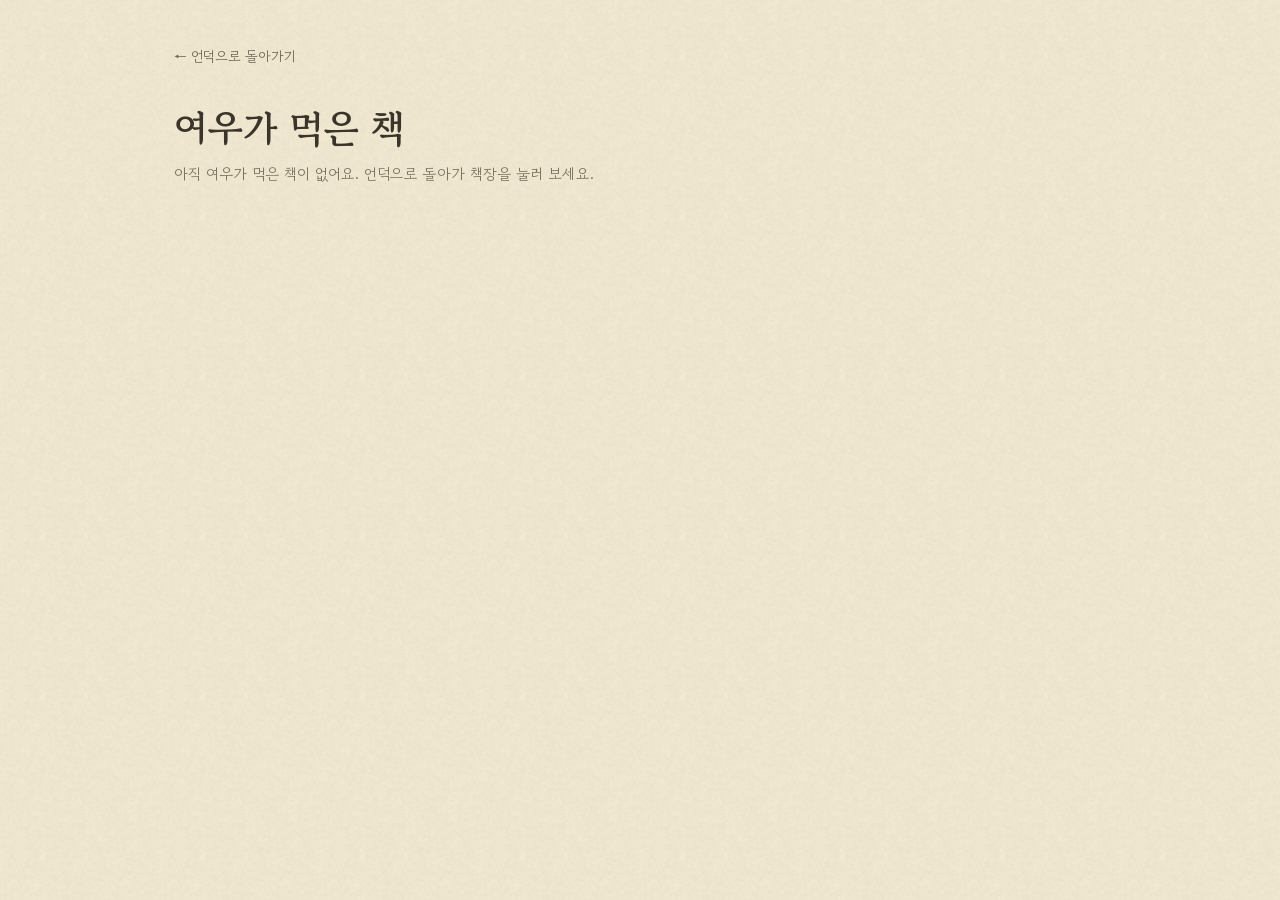
==== archive.html @ db5d546d "가위로 꽃을 잘라 여우가 꽃다발을 건네는 장면과 먹은 책 모음 페이지 추가, 안쪽으로 갈 때 책장 옆면이 떨어지던 문제 수정 - 책장 안개 마스크 앞쪽에 불투명 여백을 둬서 책장 " ====
<!DOCTYPE html>
<html lang="ko">
<head>
<meta charset="utf-8">
<meta name="viewport" content="width=device-width, initial-scale=1">
<title>여우가 먹은 책 · 밑줄 먹는 여우</title>
<link rel="preconnect" href="https://fonts.googleapis.com">
<link href="https://fonts.googleapis.com/css2?family=Gowun+Batang:wght@400;700&family=Gowun+Dodum&display=swap" rel="stylesheet">
<link rel="stylesheet" href="css/archive.css">
</head>
<body>
<main>
  <a class="back" href="index.html">← 언덕으로 돌아가기</a>
  <header>
    <h1>여우가 먹은 책</h1>
    <p id="sum">기록을 불러오는 중이에요</p>
  </header>
  <section aria-labelledby="hBooks">
    <h2 id="hBooks" class="sr">먹은 책 목록</h2>
    <div id="books" class="grid"></div>
  </section>
  <section id="bqSec" aria-labelledby="hBq" hidden>
    <h2 id="hBq">받은 꽃다발</h2>
    <ul id="bouquets"></ul>
  </section>
  <footer>
    <div id="clear">
      <button type="button" class="link" id="clearAsk">기록 모두 지우기</button>
      <span id="clearConfirm" hidden>먹은 책 기록, 받은 꽃다발, 언덕의 꽃이 모두 지워져요.
        <button type="button" id="clearYes">지우기</button><button type="button" id="clearNo" class="link">그만두기</button></span>
    </div>
  </footer>
</main>
<script src="js/archive.js"></script>
</body>
</html>
---- css/archive.css ----
/* 먹은 책 모음 페이지: 언덕과 같은 크림 종이 */
*{box-sizing:border-box}
html,body{margin:0;min-height:100%}
body{font-family:'Gowun Dodum',sans-serif;color:#3B342A;background:linear-gradient(rgba(243,235,214,.62),rgba(243,235,214,.62)),#efe5cc url(../assets/tex/paper.webp)}
main{max-width:980px;margin:0 auto;padding:40px 24px 64px}
.back{display:inline-block;color:#6f6352;text-decoration:none;font-size:14px;padding:6px 0;margin-bottom:28px}
.back:hover,.back:focus-visible{color:#3B342A;text-decoration:underline;outline:none}
header h1{font-family:'Gowun Batang',serif;font-weight:700;font-size:clamp(28px,4vw,38px);margin:0 0 8px}
header p{color:#7a6e5c;margin:0 0 36px;font-size:15px}
.sr{position:absolute;width:1px;height:1px;overflow:hidden;clip:rect(0 0 0 0)}
.grid{display:grid;grid-template-columns:repeat(auto-fill,minmax(280px,1fr));gap:18px}
.card{position:relative;display:flex;gap:14px;align-items:flex-end;padding:18px 18px 16px 22px;border-radius:14px;text-decoration:none;color:inherit;
  background:rgba(250,245,233,.86);border:1px solid rgba(91,67,48,.25);box-shadow:0 2px 8px rgba(90,70,40,.08);transition:transform .25s,box-shadow .25s;overflow:hidden}
.card::before{content:"";position:absolute;left:0;top:0;bottom:0;width:7px;background:var(--c);opacity:.85}
.card:hover,.card:focus-visible{transform:translateY(-3px);box-shadow:0 8px 20px rgba(90,70,40,.16);outline:none}
.card:focus-visible{border-color:#8a9ba8}
.flw{flex:none;width:56px;display:flex;justify-content:center}
.txt{display:flex;flex-direction:column;gap:3px;min-width:0}
.txt strong{font-family:'Gowun Batang',serif;font-size:19px}
.txt em{font-style:normal;color:#8a7d69;font-size:13px}
.txt q{font-family:'Gowun Batang',serif;font-size:14px;line-height:1.65;color:#4a3f32;margin:6px 0 4px;white-space:pre-line;
  display:-webkit-box;-webkit-line-clamp:3;-webkit-box-orient:vertical;overflow:hidden;quotes:none}
.txt small{color:#9a8c76;font-size:12px}
.fl{position:relative;display:inline-block;background:50% 100%/100% 100% no-repeat}
.fl i{position:absolute;inset:0;background:var(--c);mix-blend-mode:multiply;opacity:.85;-webkit-mask-size:100% 100%;mask-size:100% 100%;-webkit-mask-repeat:no-repeat;mask-repeat:no-repeat}
#bqSec{margin-top:56px}
#bqSec h2{font-family:'Gowun Batang',serif;font-size:22px;margin:0 0 16px}
#bouquets{list-style:none;margin:0;padding:0;display:flex;flex-direction:column;gap:12px}
#bouquets li{display:flex;align-items:flex-end;gap:16px;padding:12px 16px;border-radius:14px;background:rgba(250,245,233,.7);border:1px solid rgba(91,67,48,.18)}
.bunch{display:flex;align-items:flex-end;min-width:100px;padding:8px 0 2px 12px}
.bunch>span{margin:0 -9px;transform-origin:50% 100%}
#bouquets small{color:#8a7d69;font-size:12px}
footer{margin-top:56px;font-size:13px;color:#8a7d69}
footer button{font-family:inherit;font-size:13px;cursor:pointer}
.link{background:none;border:none;color:#8a7d69;text-decoration:underline;padding:0 4px}
#clearYes{margin:0 6px 0 10px;padding:6px 14px;border-radius:999px;border:none;background:#7a3d33;color:#f3ede1}
footer button:focus-visible{outline:2px solid #8a9ba8;outline-offset:2px}
@media (prefers-reduced-motion:reduce){ .card{transition:none} }
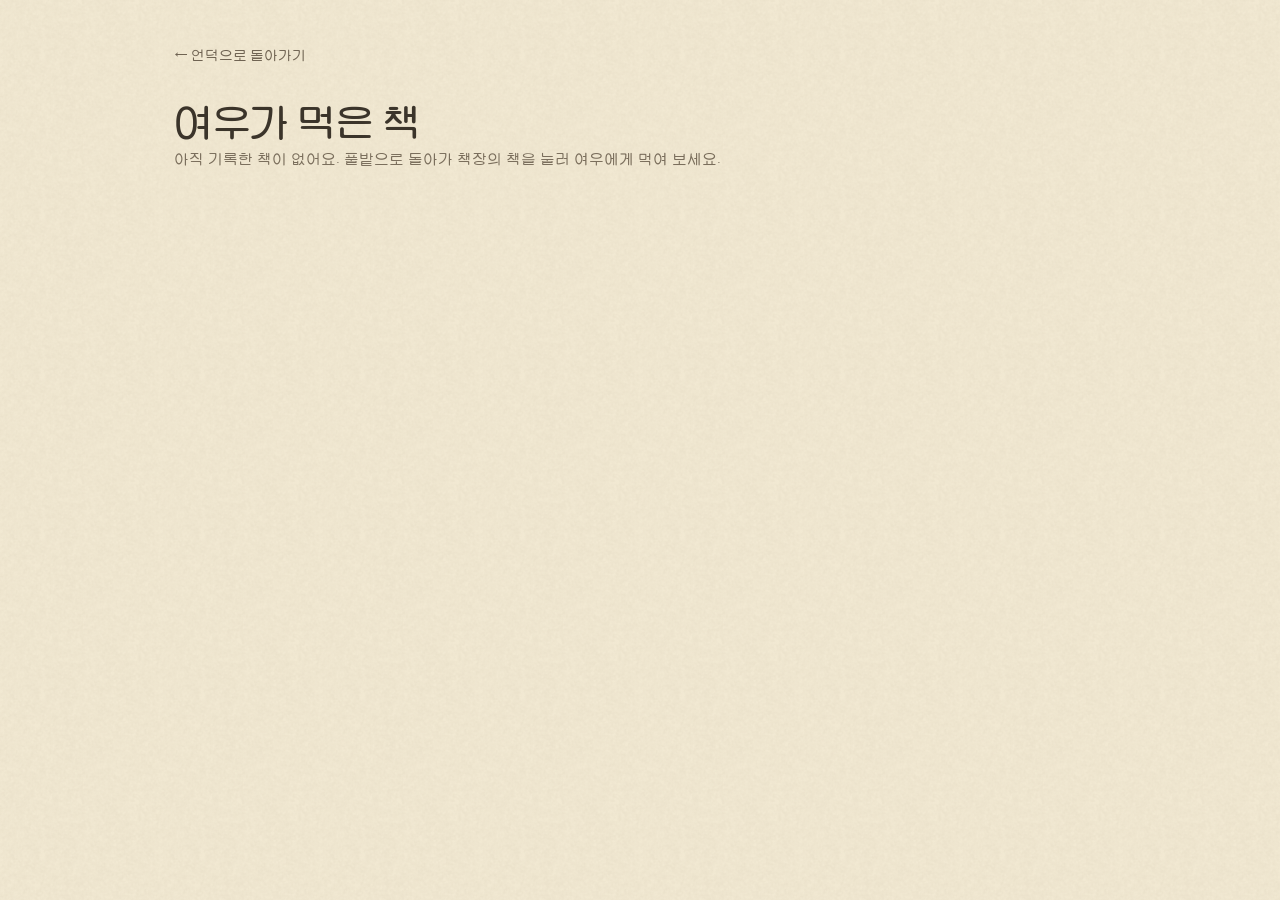
==== commit f0f1aa66: "글꼴을 은디나루로: 사이트 안에 담아(woff2) 첫 화면·꿈 페이지·모음 페이지 모두 같은 글꼴 Co-Authored-By: Claude Opus 5.5 <noreply@anth" ====
--- a/archive.html
+++ b/archive.html
@@ -2,15 +2,16 @@
 <html lang="ko">
 <head>
 <meta charset="utf-8">
+<base href="/">  <!-- /view/ 처럼 끝에 / 가 붙은 주소로 열려도 css·js·그림·데이터를 맨 위에서 찾게 -->
 <meta name="viewport" content="width=device-width, initial-scale=1">
 <title>여우가 먹은 책 · 밑줄 먹는 여우</title>
-<link rel="preconnect" href="https://fonts.googleapis.com">
-<link href="https://fonts.googleapis.com/css2?family=Gowun+Batang:wght@400;700&family=Gowun+Dodum&display=swap" rel="stylesheet">
+<link rel="preload" as="font" type="font/woff2" href="assets/fonts/undinaru-v1.woff2" crossorigin>
+<link rel="preload" as="font" type="font/woff2" href="assets/fonts/undinaru-bold-v1.woff2" crossorigin>
 <link rel="stylesheet" href="css/archive.css">
 </head>
 <body>
 <main>
-  <a class="back" href="index.html">← 언덕으로 돌아가기</a>
+  <a class="back" href="./">← 언덕으로 돌아가기</a>
   <header>
     <h1>여우가 먹은 책</h1>
     <p id="sum">기록을 불러오는 중이에요</p>
@@ -26,11 +27,12 @@
   <footer>
     <div id="clear">
       <button type="button" class="link" id="clearAsk">기록 모두 지우기</button>
-      <span id="clearConfirm" hidden>먹은 책 기록, 받은 꽃다발, 언덕의 꽃이 모두 지워져요.
+      <span id="clearConfirm" hidden>먹은 책 기록, 메모, 받은 꽃다발, 풀밭의 꽃이 모두 지워져요.
         <button type="button" id="clearYes">지우기</button><button type="button" id="clearNo" class="link">그만두기</button></span>
     </div>
   </footer>
 </main>
+<script src="js/share.js"></script>
 <script src="js/archive.js"></script>
 </body>
 </html>
--- a/css/archive.css
+++ b/css/archive.css
@@ -1,11 +1,14 @@
+/* 글꼴: 은디나루(은글꼴, 자유 공개 글꼴). 한글·영문·문장부호만 남겨 woff2로 줄임 (assets/fonts) */
+@font-face{font-family:'UnDinaru';font-weight:400;font-display:swap;src:url(../assets/fonts/undinaru-v1.woff2) format('woff2')}
+@font-face{font-family:'UnDinaru';font-weight:700;font-display:swap;src:url(../assets/fonts/undinaru-bold-v1.woff2) format('woff2')}
 /* 먹은 책 모음 페이지: 언덕과 같은 크림 종이 */
 *{box-sizing:border-box}
 html,body{margin:0;min-height:100%}
-body{font-family:'Gowun Dodum',sans-serif;color:#3B342A;background:linear-gradient(rgba(243,235,214,.62),rgba(243,235,214,.62)),#efe5cc url(../assets/tex/paper.webp)}
+body{font-family:'UnDinaru',sans-serif;color:#3B342A;background:linear-gradient(rgba(243,235,214,.62),rgba(243,235,214,.62)),#efe5cc url(../assets/tex/paper.webp)}
 main{max-width:980px;margin:0 auto;padding:40px 24px 64px}
 .back{display:inline-block;color:#6f6352;text-decoration:none;font-size:14px;padding:6px 0;margin-bottom:28px}
 .back:hover,.back:focus-visible{color:#3B342A;text-decoration:underline;outline:none}
-header h1{font-family:'Gowun Batang',serif;font-weight:700;font-size:clamp(28px,4vw,38px);margin:0 0 8px}
+header h1{font-family:'UnDinaru',sans-serif;font-weight:700;font-size:clamp(28px,4vw,38px);margin:0 0 8px}
 header p{color:#7a6e5c;margin:0 0 36px;font-size:15px}
 .sr{position:absolute;width:1px;height:1px;overflow:hidden;clip:rect(0 0 0 0)}
 .grid{display:grid;grid-template-columns:repeat(auto-fill,minmax(280px,1fr));gap:18px}
@@ -16,15 +19,16 @@
 .card:focus-visible{border-color:#8a9ba8}
 .flw{flex:none;width:56px;display:flex;justify-content:center}
 .txt{display:flex;flex-direction:column;gap:3px;min-width:0}
-.txt strong{font-family:'Gowun Batang',serif;font-size:19px}
+.txt strong{font-family:'UnDinaru',sans-serif;font-size:19px}
 .txt em{font-style:normal;color:#8a7d69;font-size:13px}
-.txt q{font-family:'Gowun Batang',serif;font-size:14px;line-height:1.65;color:#4a3f32;margin:6px 0 4px;white-space:pre-line;
+.txt q{font-family:'UnDinaru',sans-serif;font-size:14px;line-height:1.65;color:#4a3f32;margin:6px 0 4px;white-space:pre-line;
   display:-webkit-box;-webkit-line-clamp:3;-webkit-box-orient:vertical;overflow:hidden;quotes:none}
+.txt .memo{font-size:12.5px;color:#6f6352;line-height:1.55;margin-bottom:4px;display:-webkit-box;-webkit-line-clamp:2;-webkit-box-orient:vertical;overflow:hidden}
 .txt small{color:#9a8c76;font-size:12px}
 .fl{position:relative;display:inline-block;background:50% 100%/100% 100% no-repeat}
-.fl i{position:absolute;inset:0;background:var(--c);mix-blend-mode:multiply;opacity:.85;-webkit-mask-size:100% 100%;mask-size:100% 100%;-webkit-mask-repeat:no-repeat;mask-repeat:no-repeat}
+.fl i{position:absolute;inset:0;background:var(--c);mix-blend-mode:color;opacity:.95;-webkit-mask-size:100% 100%;mask-size:100% 100%;-webkit-mask-repeat:no-repeat;mask-repeat:no-repeat}
 #bqSec{margin-top:56px}
-#bqSec h2{font-family:'Gowun Batang',serif;font-size:22px;margin:0 0 16px}
+#bqSec h2{font-family:'UnDinaru',sans-serif;font-size:22px;margin:0 0 16px}
 #bouquets{list-style:none;margin:0;padding:0;display:flex;flex-direction:column;gap:12px}
 #bouquets li{display:flex;align-items:flex-end;gap:16px;padding:12px 16px;border-radius:14px;background:rgba(250,245,233,.7);border:1px solid rgba(91,67,48,.18)}
 .bunch{display:flex;align-items:flex-end;min-width:100px;padding:8px 0 2px 12px}
